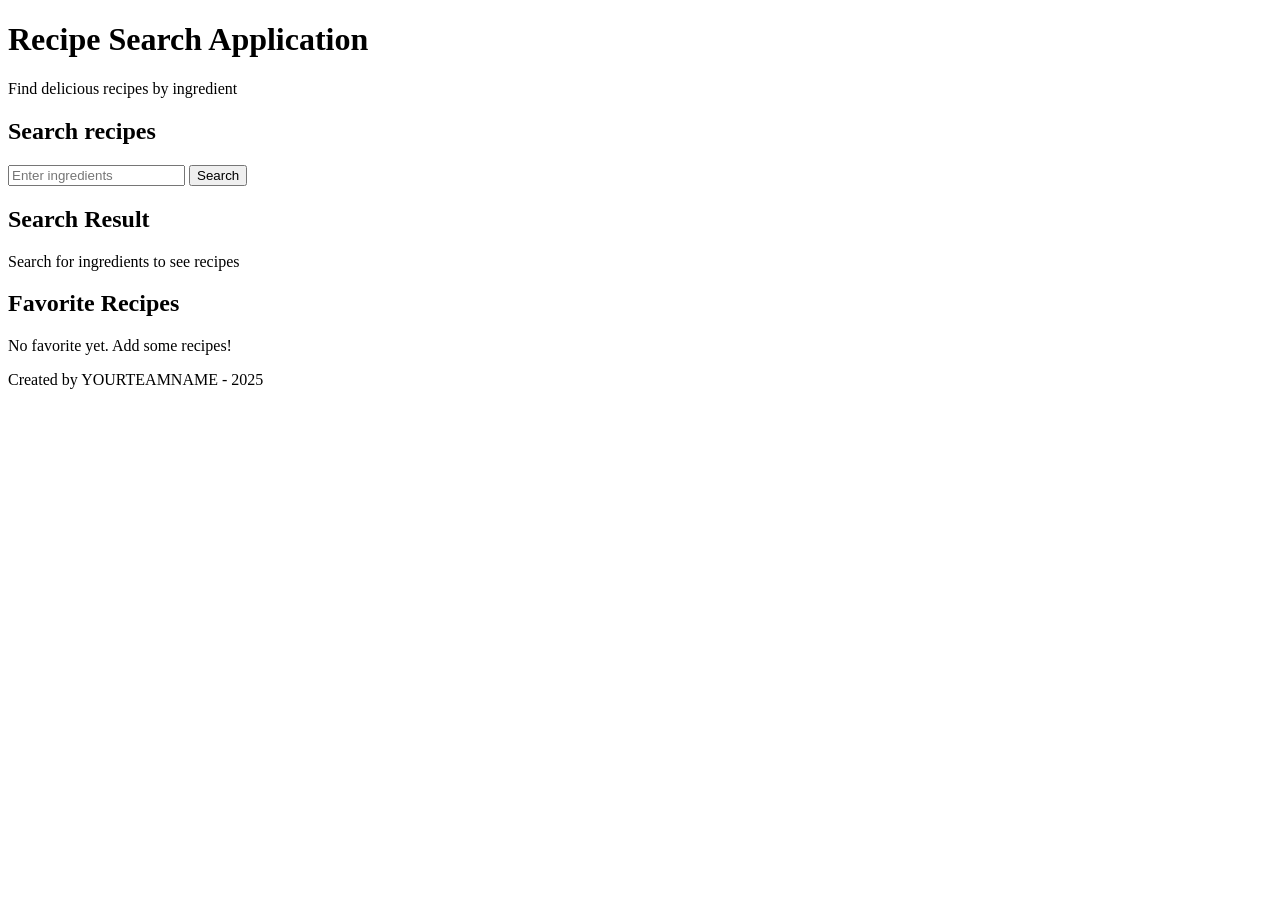
==== index.html @ dbd8bf35 "Add index.html file with complete structure" ====
<!DOCTYPE html>
<html lang="en">

<head>
    <meta charset="UTF-8">
    <meta http-equiv="X-UA-Compatible" content="IE=edge">
    <meta name="viewport" content="width=device-width, initial-scale=1.0">
    <title>Recipe Search APP</title>
</head>

<body>
    <header style="border:3x solid blue">
        <h1>Recipe Search Application</h1>
        <p>Find delicious recipes by ingredient</p>


    </header>
    <section>
        <h2>Search recipes</h2>
        <form>
            <input type="text" placeholder="Enter ingredients">
            <button type="submit">Search


            </button>
        </form>
    </section>

    <section>
        <h2>Search Result</h2>
        <div>
            <p>Search for ingredients to see recipes</p>
        </div>
    </section>
    <section>
        <h2>Favorite Recipes</h2>
        <div>
            <p>No favorite yet. Add some recipes!</p>
        </div>
    </section>
    <footer>
        <p>Created by YOURTEAMNAME - 2025</p>
    </footer>
</body>

</html>
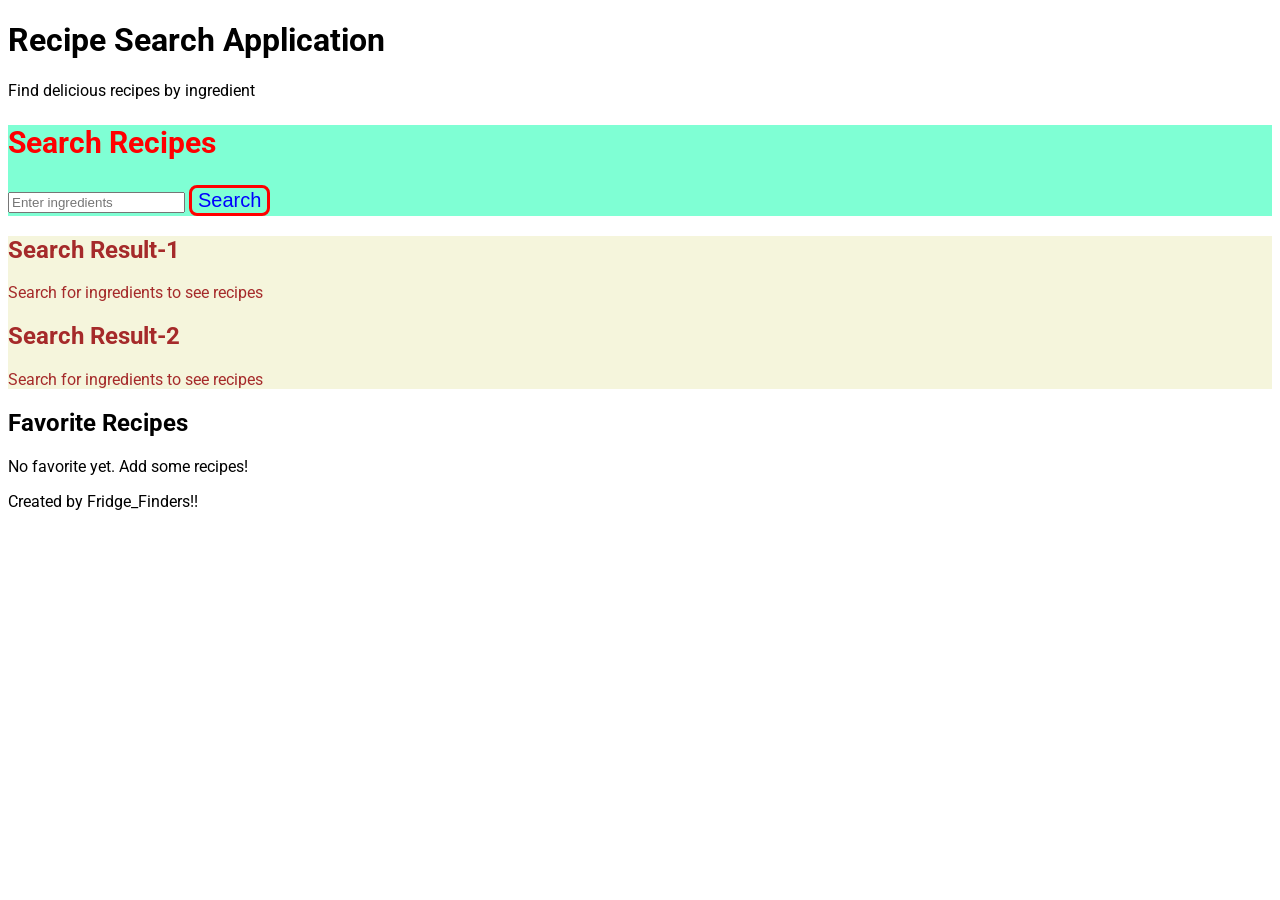
==== commit 7e9b6783: "update css" ====
--- a/index.html
+++ b/index.html
@@ -6,40 +6,50 @@
     <meta http-equiv="X-UA-Compatible" content="IE=edge">
     <meta name="viewport" content="width=device-width, initial-scale=1.0">
     <title>Recipe Search APP</title>
+   <link rel="stylesheet" href="style.css">
+   <link rel="preconnect" href="https://fonts.googleapis.com">
+<link rel="preconnect" href="https://fonts.gstatic.com" crossorigin>
+<link href="https://fonts.googleapis.com/css2?family=Roboto:ital,wght@0,100..900;1,100..900&display=swap" rel="stylesheet"> 
 </head>
 
 <body>
-    <header style="border:3x solid blue">
+    <header>
         <h1>Recipe Search Application</h1>
         <p>Find delicious recipes by ingredient</p>
 
 
     </header>
-    <section>
-        <h2>Search recipes</h2>
+    <section class="Search-Recipes">
+        <h2 class="search-recipes-header"> Search Recipes</h2>
         <form>
             <input type="text" placeholder="Enter ingredients">
-            <button type="submit">Search
-
+            <button type="submit" class="button"
+>Search
 
             </button>
         </form>
     </section>
 
-    <section>
-        <h2>Search Result</h2>
+    <section class="Search-result">
+        <h2>Search Result-1</h2>
+        <div>
+            <p>Search for ingredients to see recipes</p>
+        </div>
+        <h2>Search Result-2</h2>
         <div>
             <p>Search for ingredients to see recipes</p>
         </div>
     </section>
+
     <section>
         <h2>Favorite Recipes</h2>
         <div>
             <p>No favorite yet. Add some recipes!</p>
         </div>
     </section>
+    
     <footer>
-        <p>Created by YOURTEAMNAME - 2025</p>
+        <p>Created by Fridge_Finders!!
     </footer>
 </body>
 
--- a/style.css
+++ b/style.css
@@ -0,0 +1,26 @@
+.Search-Recipes{
+    background-color: aquamarine
+    ;
+}
+.search-recipes-header{
+    color: red;
+    font-size: 30px
+}
+.Search-result {
+    background-color: beige;
+    color: brown;
+}
+body {
+    font-family:'Roboto',sans-serif;
+}
+.button {
+    border: 3px solid red;
+    border-radius: 8px;
+    background: none;
+    color: blue;
+    font-size: 20px;
+    cursor: pointer;
+}
+.button:hover{
+    color:red;
+}
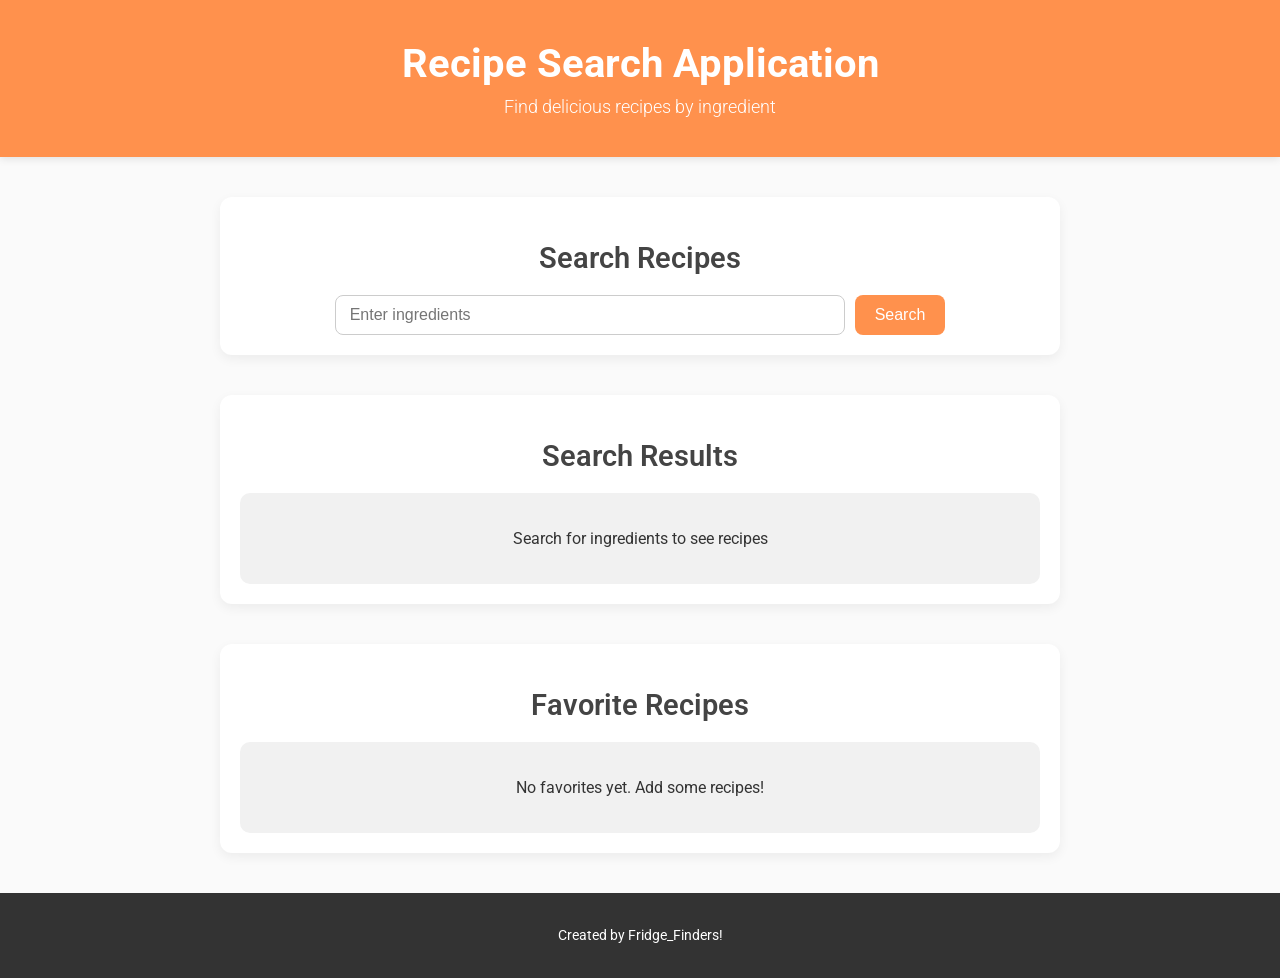
==== commit 187d716e: "add css file" ====
--- a/index.html
+++ b/index.html
@@ -1,56 +1,51 @@
 <!DOCTYPE html>
 <html lang="en">
-
 <head>
     <meta charset="UTF-8">
     <meta http-equiv="X-UA-Compatible" content="IE=edge">
     <meta name="viewport" content="width=device-width, initial-scale=1.0">
-    <title>Recipe Search APP</title>
-   <link rel="stylesheet" href="style.css">
-   <link rel="preconnect" href="https://fonts.googleapis.com">
-<link rel="preconnect" href="https://fonts.gstatic.com" crossorigin>
-<link href="https://fonts.googleapis.com/css2?family=Roboto:ital,wght@0,100..900;1,100..900&display=swap" rel="stylesheet"> 
+    <title>Recipe Search App</title>
+
+    <!-- Fonts -->
+    <link rel="preconnect" href="https://fonts.googleapis.com">
+    <link rel="preconnect" href="https://fonts.gstatic.com" crossorigin>
+    <link href="https://fonts.googleapis.com/css2?family=Roboto:wght@300;400;700&display=swap" rel="stylesheet">
+
+    <!-- Styles -->
+    <link rel="stylesheet" href="style.css">
 </head>
 
 <body>
     <header>
         <h1>Recipe Search Application</h1>
         <p>Find delicious recipes by ingredient</p>
+    </header>
 
-
-    </header>
-    <section class="Search-Recipes">
-        <h2 class="search-recipes-header"> Search Recipes</h2>
-        <form>
-            <input type="text" placeholder="Enter ingredients">
-            <button type="submit" class="button"
->Search
-
-            </button>
+    <section class="search-recipes">
+        <h2 class="section-title">Search Recipes</h2>
+        <form id="search-form">
+            <input type="text" placeholder="Enter ingredients" id="ingredient-input">
+            <button type="submit" class="button">Search</button>
         </form>
     </section>
 
-    <section class="Search-result">
-        <h2>Search Result-1</h2>
-        <div>
-            <p>Search for ingredients to see recipes</p>
-        </div>
-        <h2>Search Result-2</h2>
-        <div>
+    <section class="search-results">
+        <h2 class="section-title">Search Results</h2>
+        <div class="results-container">
             <p>Search for ingredients to see recipes</p>
         </div>
     </section>
 
-    <section>
-        <h2>Favorite Recipes</h2>
-        <div>
-            <p>No favorite yet. Add some recipes!</p>
+    <section class="favorites">
+        <h2 class="section-title">Favorite Recipes</h2>
+        <div class="favorites-container">
+            <p>No favorites yet. Add some recipes!</p>
         </div>
     </section>
-    
+
     <footer>
-        <p>Created by Fridge_Finders!!
+        <p>Created by Fridge_Finders!</p>
     </footer>
 </body>
+</html>
 
-</html>
--- a/style.css
+++ b/style.css
@@ -1,25 +1,102 @@
-.Search-Recipes{
-    background-color: aquamarine
-    ;
+body {
+margin: 0;
+font-family: 'Roboto', sans-serif;
+background-color: #fafafa;
+color: #333;
 }
-.search-recipes-header{
-    color: red;
-    font-size: 30px
+
+
+header {
+text-align: center;
+padding: 40px 20px;
+background-color: #ff914d;
+color: white;
+box-shadow: 0 2px 8px rgba(0, 0, 0, 0.1);
 }
-.Search-result {
-    background-color: beige;
-    color: brown;
+
+
+header h1 {
+margin: 0;
+font-size: 2.5rem;
+font-weight: 700;
 }
-body {
-    font-family:'Roboto',sans-serif;
+
+
+header p {
+margin: 10px 0 0;
+font-size: 1.1rem;
+font-weight: 300;
 }
+
+
+.section-title {
+text-align: center;
+font-size: 1.8rem;
+margin-bottom: 20px;
+font-weight: 600;
+color: #444;
+}
+
+
+section {
+width: 90%;
+max-width: 800px;
+margin: 40px auto;
+padding: 20px;
+background: white;
+border-radius: 12px;
+box-shadow: 0 4px 12px rgba(0, 0, 0, 0.06);
+}
+
+
+#search-form {
+display: flex;
+justify-content: center;
+gap: 10px;
+}
+
+
+#search-form input {
+padding: 10px 14px;
+width: 60%;
+border-radius: 8px;
+border: 1px solid #ccc;
+font-size: 1rem;
+}
+
+
 .button {
-    border: 3px solid red;
-    border-radius: 8px;
-    background: none;
-    color: blue;
-    font-size: 20px;
-    cursor: pointer;
+padding: 10px 20px;
+background-color: #ff914d;
+color: white;
+border: none;
+border-radius: 8px;
+cursor: pointer;
+font-size: 1rem;
+transition: 0.2s ease;
+}
+
+
+.button:hover {
+background-color: #e67e32;
+}
+
+
+.results-container, .favorites-container {
+padding: 20px;
+background: #f1f1f1;
+border-radius: 10px;
+text-align: center;
+}
+
+
+footer {
+margin-top: 40px;
+padding: 20px;
+text-align: center;
+background-color: #333;
+color: white;
+font-size: 0.9rem;
 }
 .button:hover{
     color:red;
